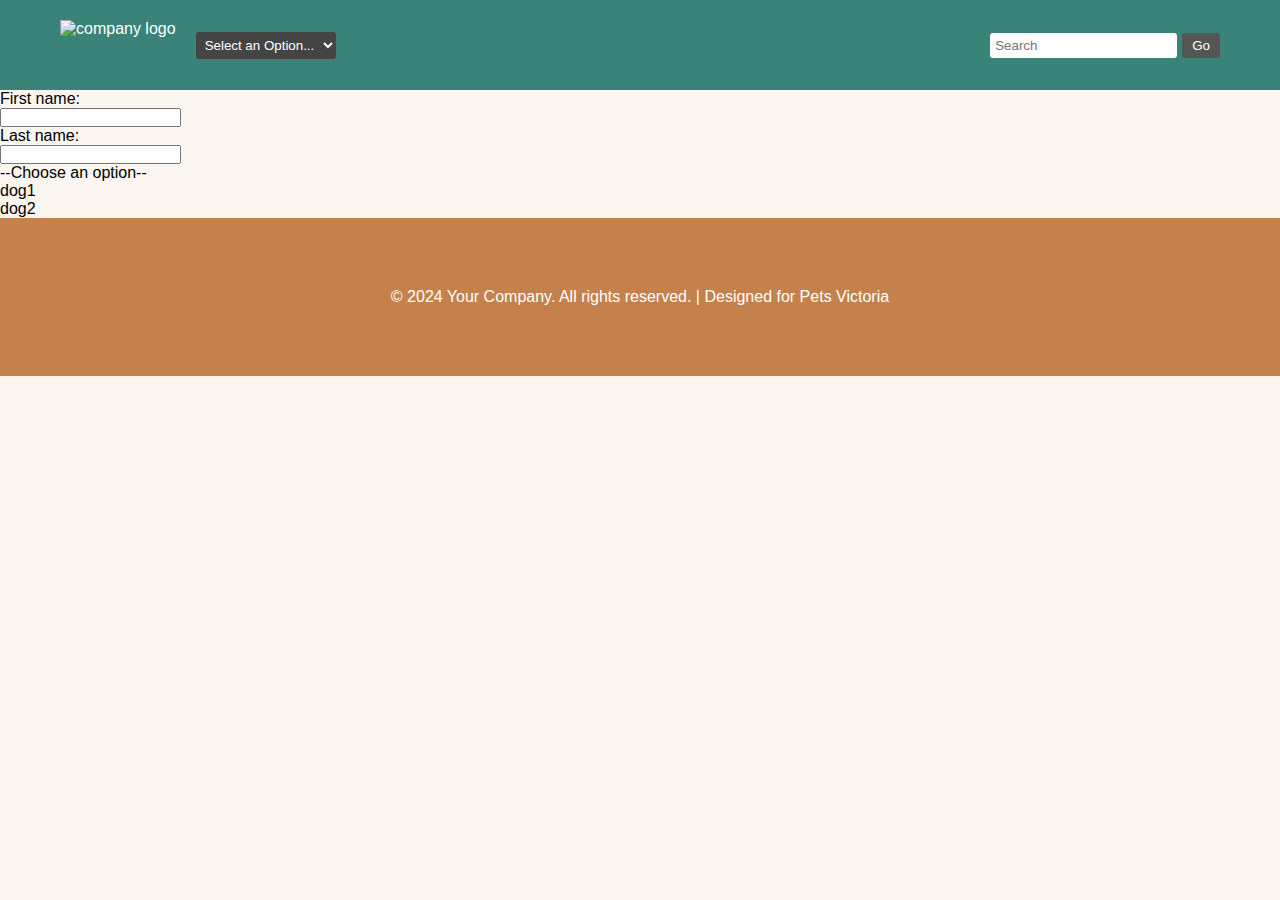
==== a1/add.html @ cef4adcd "Create add.html" ====
<!DOCTYPE html>
<html lang="en">
<head>
    <meta charset="UTF-8">
    <meta name="viewport" content="width=device-width, initial-scale=1.0">
    <link rel="stylesheet" href="style.css">
    <title>Pet Adoption</title>
</head>
<body>
    <header>
        <div class="header-container">
            <img class="about-logo-image" alt="company logo" src="logo.png">
            <div class="nav-container">
                <select id="nav-select" onchange="navigate()">
                    <option value="">Select an Option...</option>
                    <option value="#home">Home</option>
                    <option value="#about">About</option>
                    <option value="#services">Services</option>
                    <option value="#contact">Contact</option>
                </select>
            </div>
            <div class="search-container">
                <input type="text" placeholder="Search">
                <button>Go</button>
            </div>
        </div>
    </header>
<main>
    <div class="add-info">
        <form>
            <label for="fname">First name:</label><br>
            <input type="text" id="fname" name="fname"><br>
            <label for="lname">Last name:</label><br>
            <input type="text" id="lname" name="lname">
          </form>
    </div>
    <div class="dropdown">
        <div class="select">
            <span class="selected">--Choose an option--</span>
            <div class="cart"></div>
        </div>
        <ul class="menu">
            <li>dog1</li>
            <li>dog2</li>
        </ul>
    </div>
</main>

<footer class="footer-whole">
    <div class="footer-container">
        <p>&copy; 2024 Your Company. All rights reserved. | Designed for Pets Victoria</p>
    </div>
</footer>

<script>
    function navigate() {
        var select = document.getElementById("nav-select");
        var value = select.options[select.selectedIndex].value;
        if (value) {
            window.location.href = value;
        }
    }
</script>
</body>
---- a1/style.css ----
/* Reset CSS */
* {
    margin: 0;
    padding: 0;
    box-sizing: border-box;
}

body {
    font-family: Arial, sans-serif;
    background-color: #FAF5EF; /* 背景色与参考图一致 */
}

/* Header 样式 */
header {
    background-color: #3A8378;
    color: white;
    padding: 20px 0;
}

.header-container {
    display: flex;
    align-items: center;
    justify-content: space-between;
    max-width: 1200px;
    margin: 0 auto;
    padding: 0 20px;
}

.about-logo-image {
    height: 50px;
    width: auto;
}

.nav-container {
    margin-right: auto;
    margin-left: 20px;
}

#nav-select {
    padding: 5px;
    border: none;
    border-radius: 3px;
    background-color: #444;
    color: white;
    cursor: pointer;
}

#nav-select option {
    background-color: #333;
    color: white;
}

.search-container {
    display: flex;
    align-items: center;
}

.search-container input[type="text"] {
    padding: 5px;
    border: none;
    border-radius: 3px;
}

.search-container button {
    padding: 5px 10px;
    margin-left: 5px;
    border: none;
    border-radius: 3px;
    background-color: #555;
    color: white;
    cursor: pointer;
}

.search-container button:hover {
    background-color: #777;
}

/* Main 样式 */
.company {
    display: flex;
    justify-content: space-between;
    align-items: center;
    padding: 50px 0;
    background-color: #FAF5EF;
    max-width: 1200px;
    margin: 0 auto;
}

.text-container {
    max-width: 50%;
    margin-left: 100px;
}

h1 {
    font-size: 4em;
    color: #A96534;
    font-family: 'Comic Sans MS', cursive, sans-serif;
}

h2 {
    font-size: 4em;
    color: #436675;
    margin-top: 10px;
}

.company-image-container {
    max-width: 50%;
    display: flex;
    justify-content: flex-end;
}

.company-image {
    height: 300px;
    width: 300px;
    border-radius: 50%;
    transition: transform 0.5s;
}

.company-image:hover {
    transform: translateY(-5px);
}

/* Footer 样式 */
footer {
    background-color: #C4814B;
    color: white;
    padding: 20px 0;
    text-align: center;
}

.footer-container {
    max-width: 1200px;
    margin: 50px;
    padding: 0 20px;
}
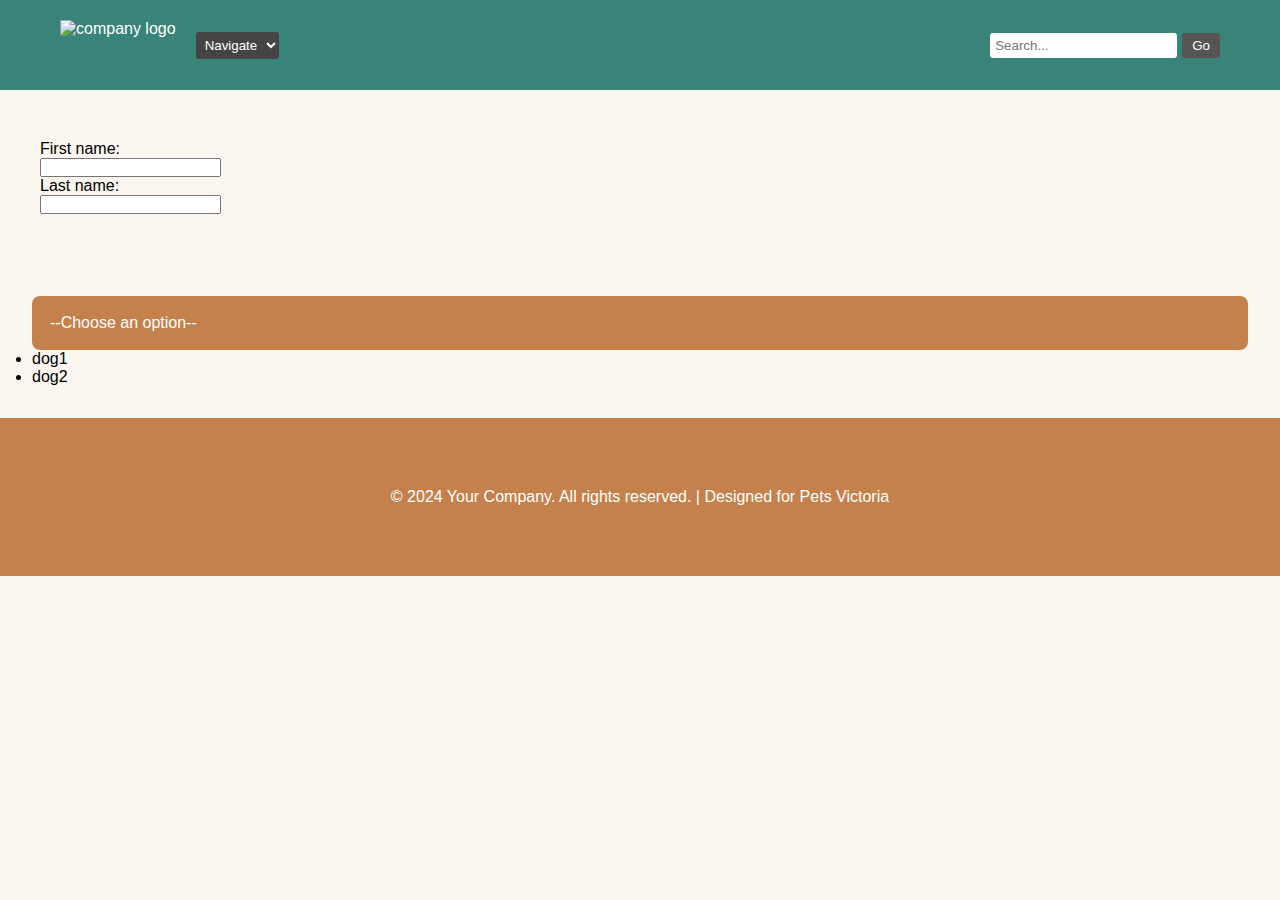
==== commit 3db56697: "Update add.html" ====
--- a/a1/add.html
+++ b/a1/add.html
@@ -11,16 +11,17 @@
         <div class="header-container">
             <img class="about-logo-image" alt="company logo" src="logo.png">
             <div class="nav-container">
-                <select id="nav-select" onchange="navigate()">
-                    <option value="">Select an Option...</option>
-                    <option value="#home">Home</option>
-                    <option value="#about">About</option>
-                    <option value="#services">Services</option>
-                    <option value="#contact">Contact</option>
+                <select id="nav-select">
+                    <option value="">Navigate</option>
+                    <option value="index.html">Home</option>
+                    <option value="about.html">About</option>
+                    <option value="services.html">Services</option>
+                    <option value="contact.html">Contact</option>
+                    <option value="add.html">Add</option>
                 </select>
             </div>
             <div class="search-container">
-                <input type="text" placeholder="Search">
+                <input type="text" placeholder="Search...">
                 <button>Go</button>
             </div>
         </div>
--- a/a1/style.css
+++ b/a1/style.css
@@ -133,3 +133,33 @@
     margin: 50px;
     padding: 0 20px;
 }
+.add-info {
+    display: flex;
+    justify-content: space-between;
+    align-items: center;
+    padding: 50px 0;
+    background-color: #FAF5EF;
+    max-width: 1200px;
+    margin: 0 auto;
+}
+
+.dropdown{
+    min-width: 15em;
+    position: relative;
+    margin: 2em;
+}
+.dropdown * {
+    box-sizing: border-box;
+}
+.select{
+    background: #C4814B;
+color: #fff;
+display:flex ;
+justify-content: space-between;
+align-items: center;
+border: 2px #C4814B solid;
+border-radius: 0.5em;
+padding: 1em;
+cursor: pointer;
+transition: bacground 0.3s;
+}
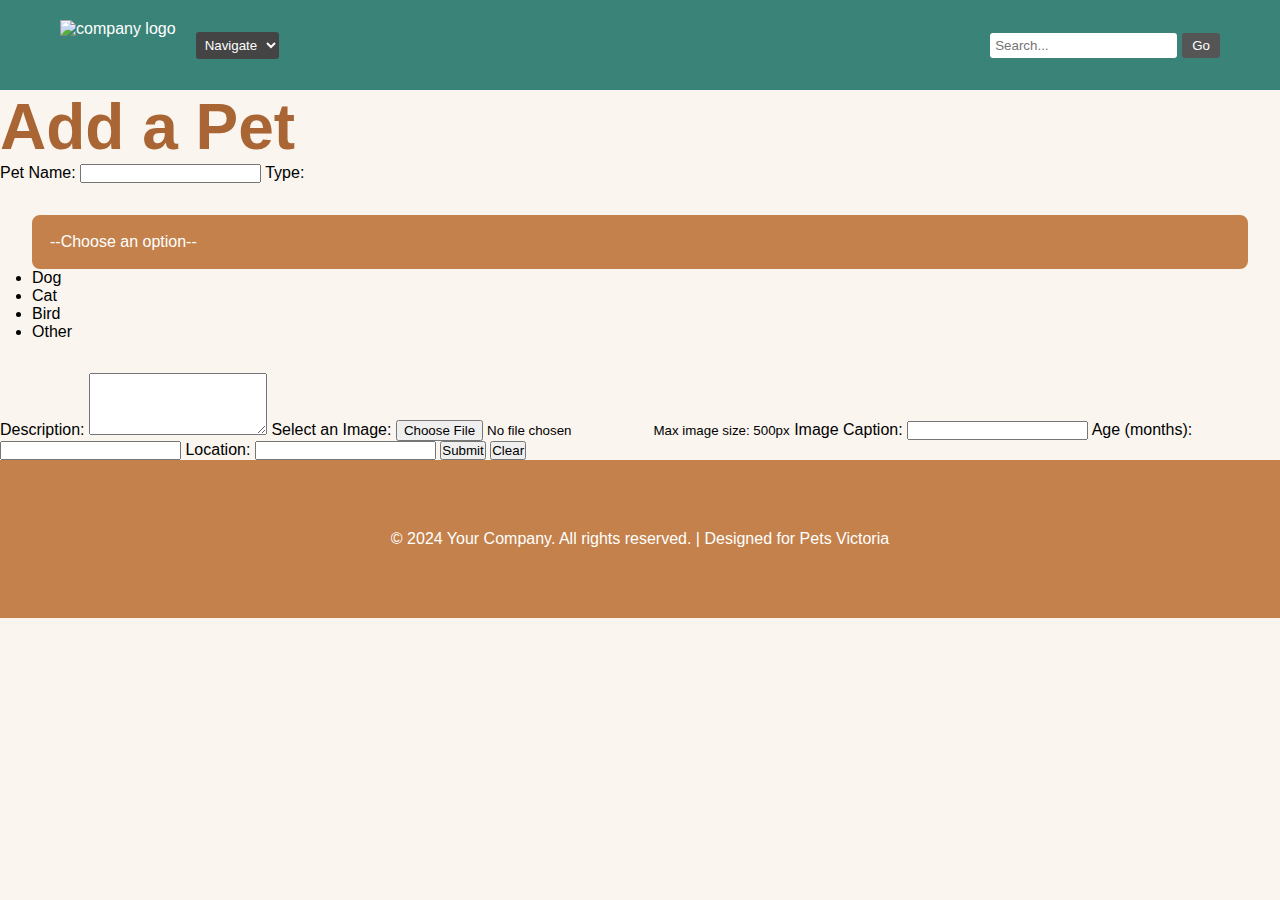
==== commit 0c807a64: "Update add.html" ====
--- a/a1/add.html
+++ b/a1/add.html
@@ -27,25 +27,48 @@
         </div>
     </header>
 <main>
-    <div class="add-info">
-        <form>
-            <label for="fname">First name:</label><br>
-            <input type="text" id="fname" name="fname"><br>
-            <label for="lname">Last name:</label><br>
-            <input type="text" id="lname" name="lname">
-          </form>
-    </div>
-    <div class="dropdown">
-        <div class="select">
-            <span class="selected">--Choose an option--</span>
-            <div class="cart"></div>
+        <div class="add-pet-container">
+            <h1>Add a Pet</h1>
+            <form id="add-pet-form" enctype="multipart/form-data">
+                <label for="pet-name">Pet Name:</label>
+                <input type="text" id="pet-name" name="pet-name" required>
+
+                <label for="pet-type">Type:</label>
+                <div class="dropdown">
+                    <div class="select">
+                        <span class="selected">--Choose an option--</span>
+                        <div class="caret"></div>
+                    </div>
+                    <ul class="menu">
+                        <li data-value="dog">Dog</li>
+                        <li data-value="cat">Cat</li>
+                        <li data-value="bird">Bird</li>
+                        <li data-value="other">Other</li>
+                    </ul>
+                    <input type="hidden" id="pet-type" name="pet-type" required>
+                </div>
+
+                <label for="description">Description:</label>
+                <textarea id="description" name="description" rows="4" required></textarea>
+
+                <label for="pet-image">Select an Image:</label>
+                <input type="file" id="pet-image" name="pet-image" accept="image/*" required>
+                <small>Max image size: 500px</small>
+
+                <label for="image-caption">Image Caption:</label>
+                <input type="text" id="image-caption" name="image-caption" required>
+
+                <label for="age">Age (months):</label>
+                <input type="number" id="age" name="age" required>
+
+                <label for="location">Location:</label>
+                <input type="text" id="location" name="location" required>
+
+                <button type="submit">Submit</button>
+                <button type="reset">Clear</button>
+            </form>
         </div>
-        <ul class="menu">
-            <li>dog1</li>
-            <li>dog2</li>
-        </ul>
-    </div>
-</main>
+    </main>
 
 <footer class="footer-whole">
     <div class="footer-container">
@@ -61,5 +84,5 @@
             window.location.href = value;
         }
     }
-</script>
+ <script src="main.js"></script>
 </body>
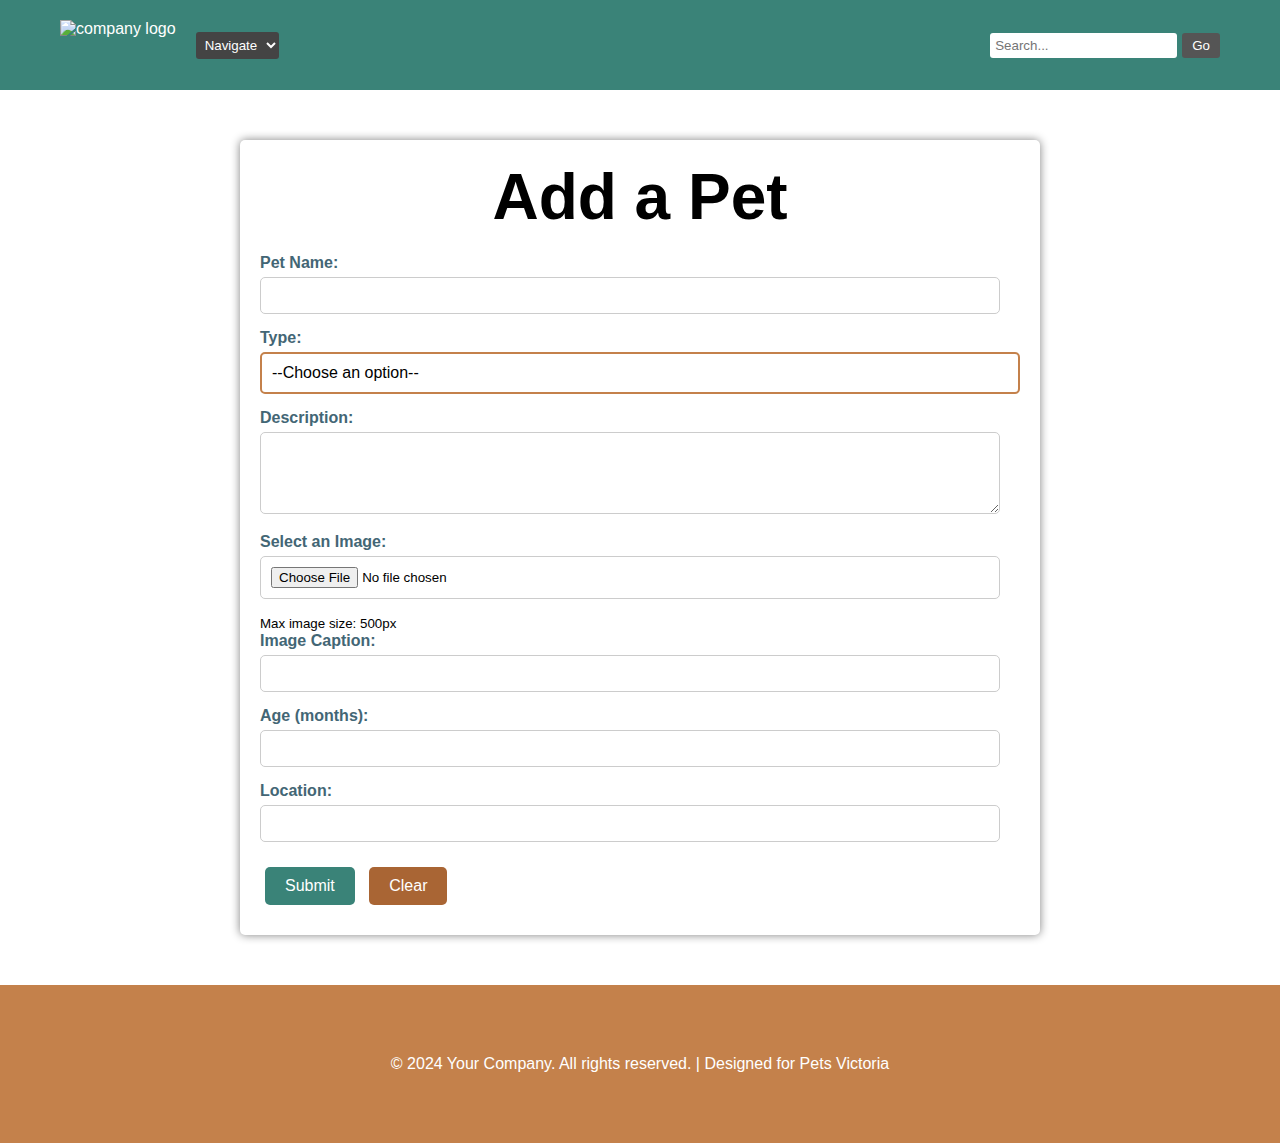
==== commit 2269936f: "Update add.html" ====
--- a/a1/add.html
+++ b/a1/add.html
@@ -4,7 +4,7 @@
     <meta charset="UTF-8">
     <meta name="viewport" content="width=device-width, initial-scale=1.0">
     <link rel="stylesheet" href="style.css">
-    <title>Pet Adoption</title>
+    <title>Add a Pet</title>
 </head>
 <body>
     <header>
@@ -26,7 +26,8 @@
             </div>
         </div>
     </header>
-<main>
+
+    <main>
         <div class="add-pet-container">
             <h1>Add a Pet</h1>
             <form id="add-pet-form" enctype="multipart/form-data">
@@ -70,19 +71,12 @@
         </div>
     </main>
 
-<footer class="footer-whole">
-    <div class="footer-container">
-        <p>&copy; 2024 Your Company. All rights reserved. | Designed for Pets Victoria</p>
-    </div>
-</footer>
+    <footer class="footer-whole">
+        <div class="footer-container">
+            <p>&copy; 2024 Your Company. All rights reserved. | Designed for Pets Victoria</p>
+        </div>
+    </footer>
 
-<script>
-    function navigate() {
-        var select = document.getElementById("nav-select");
-        var value = select.options[select.selectedIndex].value;
-        if (value) {
-            window.location.href = value;
-        }
-    }
- <script src="main.js"></script>
+    <script src="main.js"></script>
 </body>
+</html>
--- a/a1/style.css
+++ b/a1/style.css
@@ -1,4 +1,4 @@
-/* Reset CSS */
+/* 全局样式 */
 * {
     margin: 0;
     padding: 0;
@@ -7,7 +7,11 @@
 
 body {
     font-family: Arial, sans-serif;
-    background-color: #FAF5EF; /* 背景色与参考图一致 */
+    background-color: white; /* 背景色 */
+}
+.index{
+    font-family: Arial, sans-serif;
+    background-color: #fcf9ec   ;
 }
 
 /* Header 样式 */
@@ -76,12 +80,12 @@
 }
 
 /* Main 样式 */
-.company {
+.company, .add-info {
     display: flex;
     justify-content: space-between;
     align-items: center;
     padding: 50px 0;
-    background-color: #FAF5EF;
+    background-color: #fcf9ec ;
     max-width: 1200px;
     margin: 0 auto;
 }
@@ -120,6 +124,109 @@
     transform: translateY(-5px);
 }
 
+.add-pet-container {
+    background-color: white;
+    max-width: 800px;
+    margin: 50px auto;
+    padding: 20px;
+    border-radius: 5px;
+    box-shadow: 0px 0px 10px grey;
+}
+
+.add-pet-container h1 {
+    text-align: center;
+    color: black;
+    margin-bottom: 20px;
+}
+
+.add-pet-container label {
+    display: block;
+    margin-bottom: 5px;
+    font-weight: bold;
+    color: #436675;
+}
+
+.add-pet-container input[type="text"],
+.add-pet-container input[type="number"],
+.add-pet-container textarea,
+.add-pet-container input[type="file"] {
+    width: calc(100% - 20px);
+    padding: 10px;
+    margin-bottom: 15px;
+    border: 1px solid #ccc;
+    border-radius: 5px;
+}
+
+.add-pet-container button {
+    padding: 10px 20px;
+    margin: 10px 5px;
+    border: none;
+    border-radius: 5px;
+    background-color: #3A8378;
+    color: white;
+    cursor: pointer;
+    font-size: 16px;
+}
+
+.add-pet-container button[type="reset"] {
+    background-color: #A96534;
+}
+
+.add-pet-container button:hover {
+    background-color: #2A6458;
+}
+
+/* Dropdown 样式 */
+.dropdown {
+    position: relative;
+    margin-bottom: 15px;
+}
+
+.dropdown .select {
+    background-color: transparent;
+    color: black;
+    padding: 10px;
+    border-radius: 5px;
+    cursor: pointer;
+    display: flex;
+    justify-content: space-between;
+    align-items: center;
+    border: 2px solid #C4814B;
+    transition: background 0.3s;
+}
+
+.dropdown .caret {
+    width: 0;
+    height: 0;
+    border-left: 5px solid transparent;
+    border-right: 5px solid transparent;
+    border-top: 6px solid #fff;
+    transition: 0.3s;
+}
+
+.dropdown .menu {
+    display: none;
+    position: absolute;
+    top: 100%;
+    left: 0;
+    width: 100%;
+    background-color: #fff;
+    border: 1px solid #C4814B;
+    border-radius: 5px;
+    z-index: 1000;
+}
+
+.dropdown .menu li {
+    padding: 10px;
+    cursor: pointer;
+    list-style: none;
+    transition: background 0.3s;
+}
+
+.dropdown .menu li:hover {
+    background-color: #F1C197;
+}
+
 /* Footer 样式 */
 footer {
     background-color: #C4814B;
@@ -130,36 +237,6 @@
 
 .footer-container {
     max-width: 1200px;
-    margin: 50px;
+    margin: 50px auto;
     padding: 0 20px;
 }
-.add-info {
-    display: flex;
-    justify-content: space-between;
-    align-items: center;
-    padding: 50px 0;
-    background-color: #FAF5EF;
-    max-width: 1200px;
-    margin: 0 auto;
-}
-
-.dropdown{
-    min-width: 15em;
-    position: relative;
-    margin: 2em;
-}
-.dropdown * {
-    box-sizing: border-box;
-}
-.select{
-    background: #C4814B;
-color: #fff;
-display:flex ;
-justify-content: space-between;
-align-items: center;
-border: 2px #C4814B solid;
-border-radius: 0.5em;
-padding: 1em;
-cursor: pointer;
-transition: bacground 0.3s;
-}
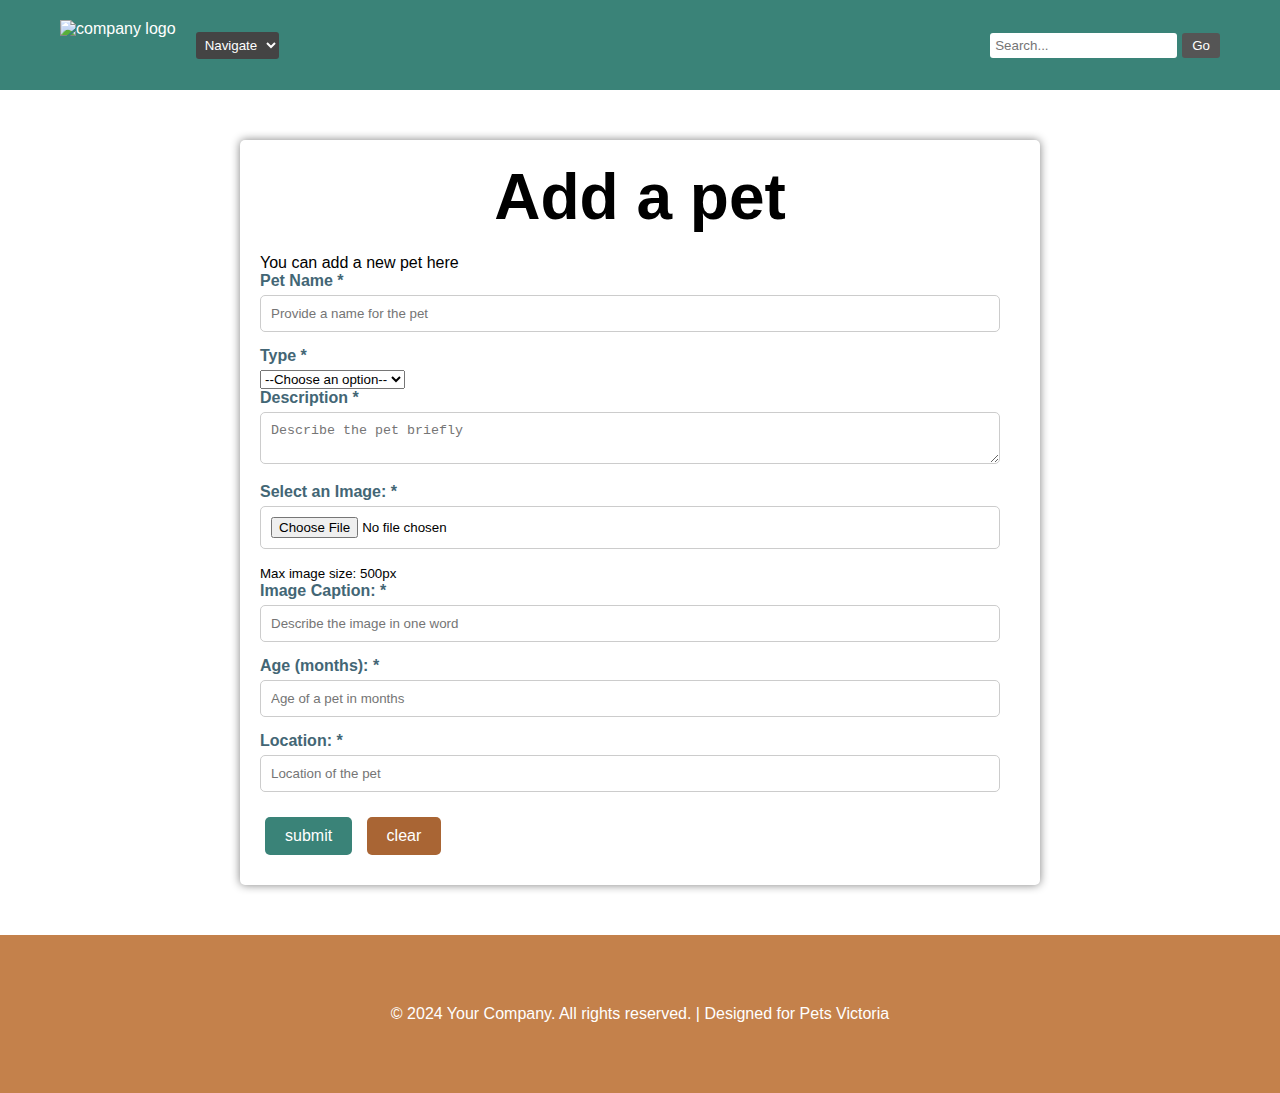
==== commit 671f5060: "Update add.html" ====
--- a/a1/add.html
+++ b/a1/add.html
@@ -16,7 +16,7 @@
                     <option value="index.html">Home</option>
                     <option value="about.html">About</option>
                     <option value="services.html">Services</option>
-                    <option value="contact.html">Contact</option>
+                    <option value="pets.html">pets</option>
                     <option value="add.html">Add</option>
                 </select>
             </div>
@@ -29,44 +29,40 @@
 
     <main>
         <div class="add-pet-container">
-            <h1>Add a Pet</h1>
-            <form id="add-pet-form" enctype="multipart/form-data">
-                <label for="pet-name">Pet Name:</label>
-                <input type="text" id="pet-name" name="pet-name" required>
-
-                <label for="pet-type">Type:</label>
-                <div class="dropdown">
-                    <div class="select">
-                        <span class="selected">--Choose an option--</span>
-                        <div class="caret"></div>
-                    </div>
-                    <ul class="menu">
-                        <li data-value="dog">Dog</li>
-                        <li data-value="cat">Cat</li>
-                        <li data-value="bird">Bird</li>
-                        <li data-value="other">Other</li>
-                    </ul>
-                    <input type="hidden" id="pet-type" name="pet-type" required>
+            <h1>Add a pet</h1>
+            <p>You can add a new pet here</p>
+            <form>
+                <label for="pet-name">Pet Name *</label>
+                <input type="text" id="pet-name" name="pet-name" placeholder="Provide a name for the pet" required>
+        
+                <label for="pet-type">Type *</label>
+                <select id="pet-type" name="pet-type" required>
+                    <option value="" disabled selected>--Choose an option--</option>
+                    <option value="cat">Cat</option>
+                    <option value="dog">Dog</option>
+                    <!-- Add more options as needed -->
+                </select>
+        
+                <label for="description">Description *</label>
+                <textarea id="description" name="description" placeholder="Describe the pet briefly" required></textarea>
+        
+                <label for="image">Select an Image: *</label>
+                <input type="file" id="image" name="image" accept="image/*" required>
+                <small>Max image size: 500px</small>
+        
+                <label for="image-caption">Image Caption: *</label>
+                <input type="text" id="image-caption" name="image-caption" placeholder="Describe the image in one word" required>
+        
+                <label for="age">Age (months): *</label>
+                <input type="number" id="age" name="age" placeholder="Age of a pet in months" required>
+        
+                <label for="location">Location: *</label>
+                <input type="text" id="location" name="location" placeholder="Location of the pet" required>
+        
+                <div class="form-buttons">
+                    <button type="submit">submit</button>
+                    <button type="reset">clear</button>
                 </div>
-
-                <label for="description">Description:</label>
-                <textarea id="description" name="description" rows="4" required></textarea>
-
-                <label for="pet-image">Select an Image:</label>
-                <input type="file" id="pet-image" name="pet-image" accept="image/*" required>
-                <small>Max image size: 500px</small>
-
-                <label for="image-caption">Image Caption:</label>
-                <input type="text" id="image-caption" name="image-caption" required>
-
-                <label for="age">Age (months):</label>
-                <input type="number" id="age" name="age" required>
-
-                <label for="location">Location:</label>
-                <input type="text" id="location" name="location" required>
-
-                <button type="submit">Submit</button>
-                <button type="reset">Clear</button>
             </form>
         </div>
     </main>
@@ -80,3 +76,4 @@
     <script src="main.js"></script>
 </body>
 </html>
+
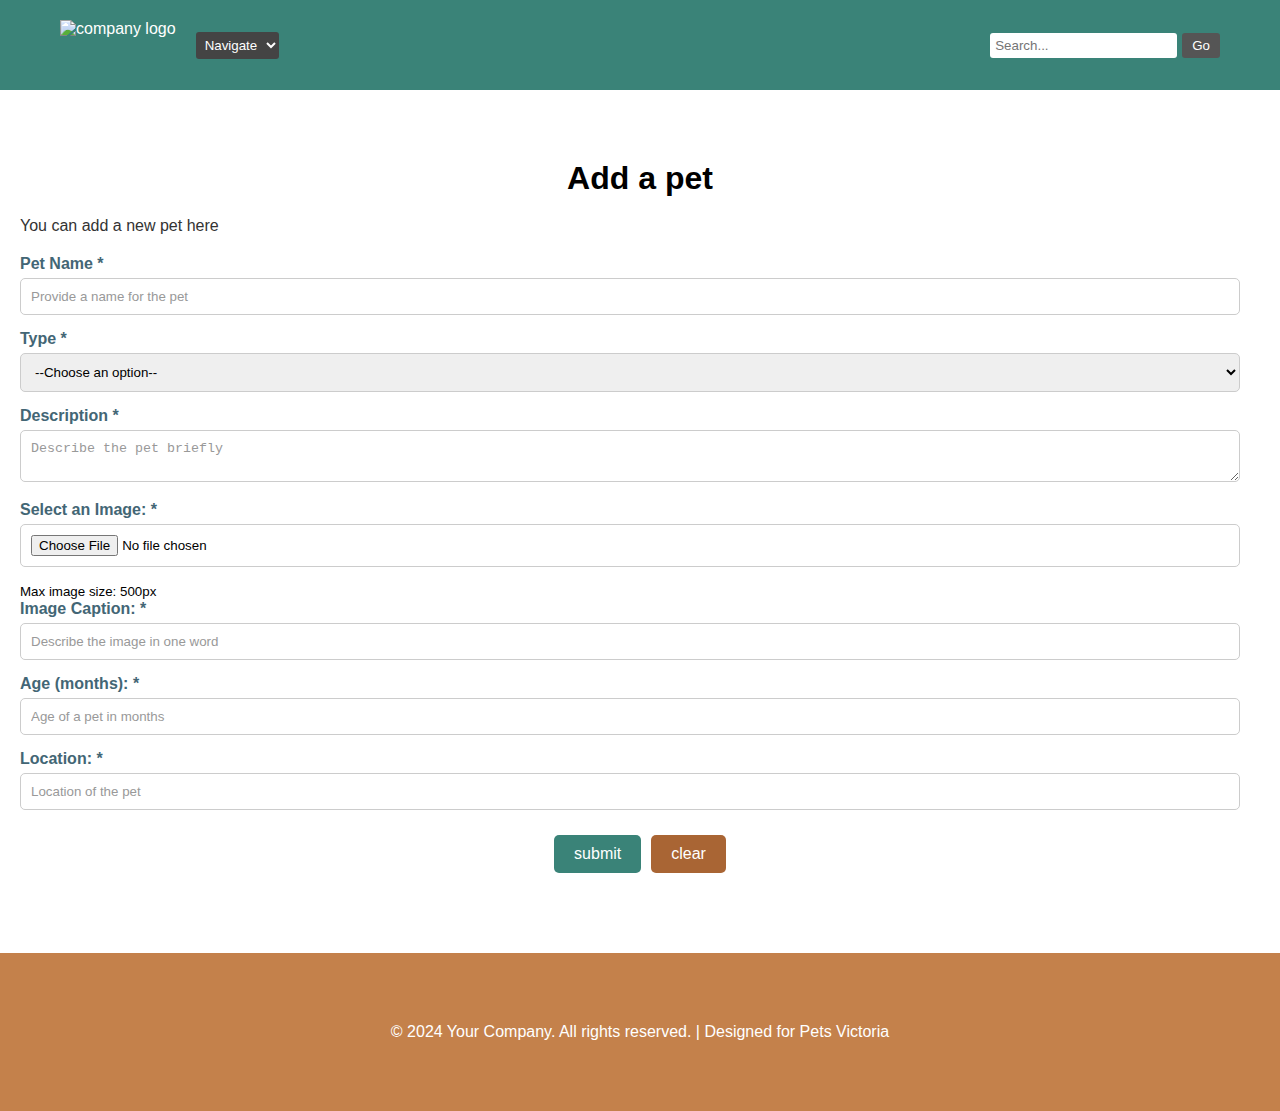
==== commit 208bb1c6: "Update add.html" ====
--- a/a1/add.html
+++ b/a1/add.html
@@ -66,6 +66,41 @@
             </form>
         </div>
     </main>
+    <script >
+        document.querySelector("form").addEventListener("submit", function(event) {
+    event.preventDefault(); // 阻止表单提交的默认行为
+
+    // 获取表单中的数据
+    let petName = document.querySelector('input[name="pet-name"]').value;
+    let petType = document.querySelector('select[name="pet-type"]').value;
+    let description = document.querySelector('textarea[name="description"]').value;
+    let imageCaption = document.querySelector('input[name="image-caption"]').value;
+    let ageMonths = document.querySelector('input[name="age"]').value;
+    let location = document.querySelector('input[name="location"]').value;
+
+    // 创建一个宠物对象
+    let pet = {
+        name: petName,
+        type: petType,
+        ageMonths: ageMonths,
+        location: location
+    };
+
+    // 获取已存储的宠物列表
+    let pets = JSON.parse(localStorage.getItem("pets")) || [];
+
+    // 将新宠物添加到列表中 
+    pets.push(pet);
+
+    // 将更新后的宠物列表存储在 localStorage
+    localStorage.setItem("pets", JSON.stringify(pets));
+
+    // 清空表单
+    document.querySelector("form").reset();
+
+    alert("Pet added successfully!");
+});
+        </script>
 
     <footer class="footer-whole">
         <div class="footer-container">
@@ -77,3 +112,4 @@
 </body>
 </html>
 
+
--- a/a1/style.css
+++ b/a1/style.css
@@ -124,18 +124,26 @@
     transform: translateY(-5px);
 }
 
+/* 表单容器样式 */
 .add-pet-container {
     background-color: white;
-    max-width: 800px;
-    margin: 50px auto;
+    max-width: 1900px;
+    margin: 50px 0;
     padding: 20px;
     border-radius: 5px;
-    box-shadow: 0px 0px 10px grey;
+    text-align: left;
 }
 
 .add-pet-container h1 {
     text-align: center;
     color: black;
+    margin-bottom: 20px;
+    font-size: 2em;
+}
+
+.add-pet-container p {
+    text-align: left;
+    color: #333;
     margin-bottom: 20px;
 }
 
@@ -149,12 +157,29 @@
 .add-pet-container input[type="text"],
 .add-pet-container input[type="number"],
 .add-pet-container textarea,
-.add-pet-container input[type="file"] {
+.add-pet-container input[type="file"],
+.add-pet-container select {
     width: calc(100% - 20px);
     padding: 10px;
     margin-bottom: 15px;
     border: 1px solid #ccc;
     border-radius: 5px;
+    outline: none;
+    transition: border-color 0.3s ease;
+}
+
+.add-pet-container input[type="text"]::placeholder,
+.add-pet-container input[type="number"]::placeholder,
+.add-pet-container textarea::placeholder {
+    color: #999;
+}
+
+.add-pet-container input[type="text"]:focus,
+.add-pet-container input[type="number"]:focus,
+.add-pet-container textarea:focus,
+.add-pet-container input[type="file"]:focus,
+.add-pet-container select:focus {
+    border-color: #3A8378;
 }
 
 .add-pet-container button {
@@ -175,6 +200,12 @@
 .add-pet-container button:hover {
     background-color: #2A6458;
 }
+
+.form-buttons {
+    display: flex;
+    justify-content: center;
+}
+
 
 /* Dropdown 样式 */
 .dropdown {
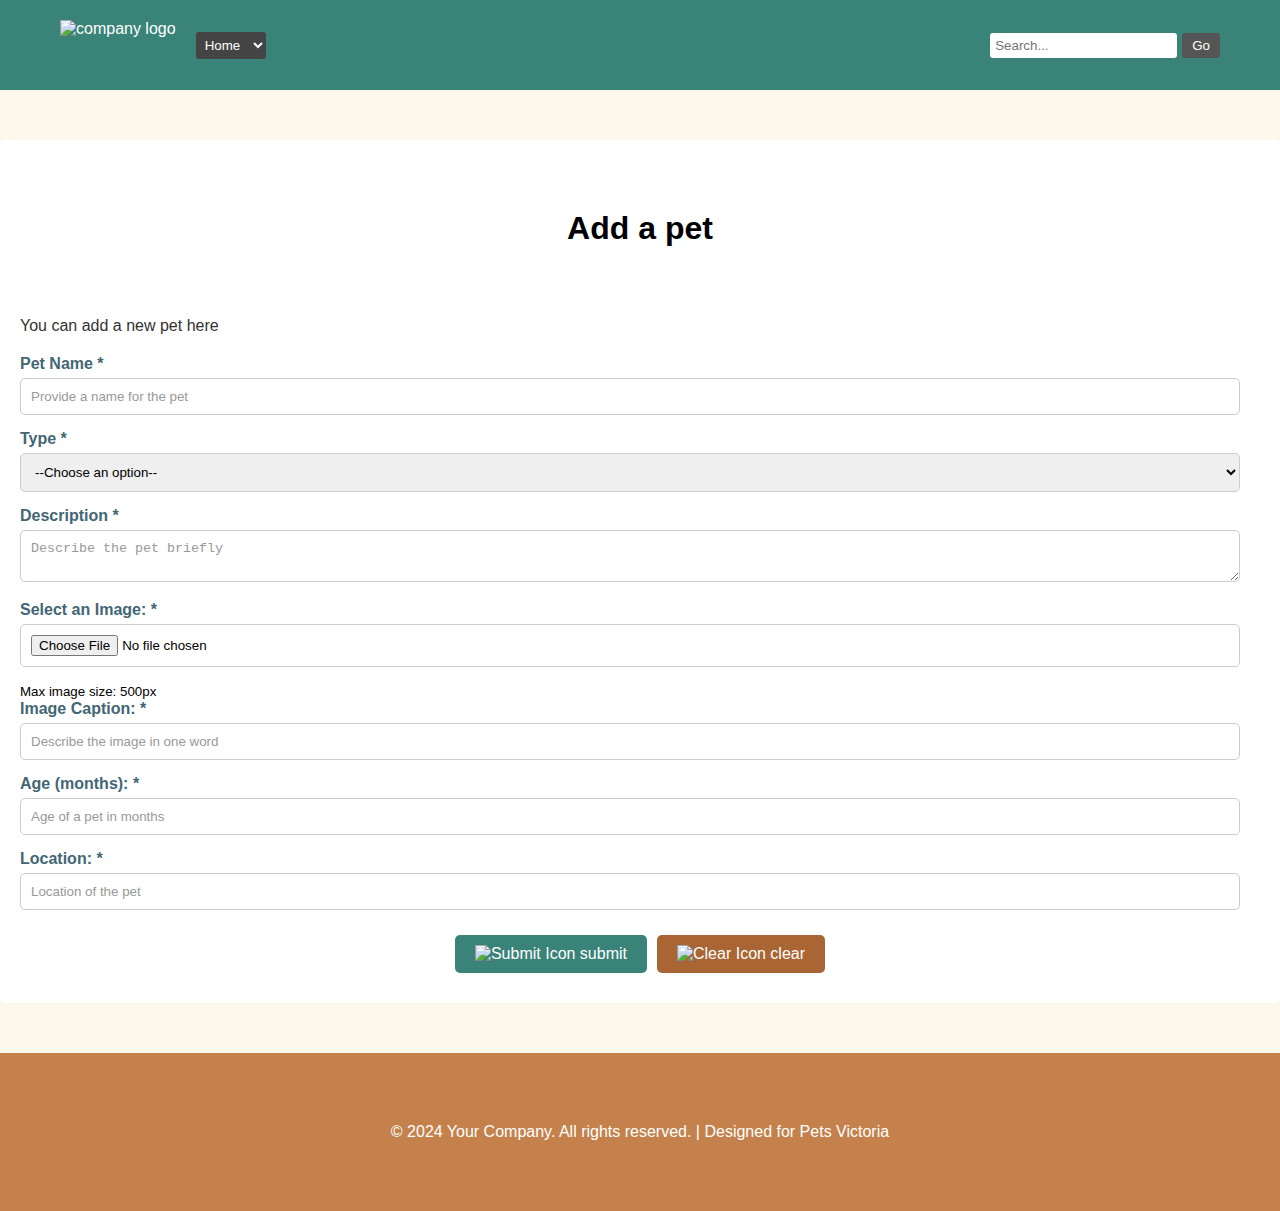
==== commit 9dd792e6: "Update add.html" ====
--- a/a1/add.html
+++ b/a1/add.html
@@ -6,16 +6,14 @@
     <link rel="stylesheet" href="style.css">
     <title>Add a Pet</title>
 </head>
-<body>
+<body class="index">
     <header>
         <div class="header-container">
             <img class="about-logo-image" alt="company logo" src="logo.png">
             <div class="nav-container">
                 <select id="nav-select">
-                    <option value="">Navigate</option>
                     <option value="index.html">Home</option>
-                    <option value="about.html">About</option>
-                    <option value="services.html">Services</option>
+                    <option value="gallery.html">gallery</option>
                     <option value="pets.html">pets</option>
                     <option value="add.html">Add</option>
                 </select>
@@ -40,7 +38,7 @@
                     <option value="" disabled selected>--Choose an option--</option>
                     <option value="cat">Cat</option>
                     <option value="dog">Dog</option>
-                    <!-- Add more options as needed -->
+                    
                 </select>
         
                 <label for="description">Description *</label>
@@ -58,19 +56,22 @@
         
                 <label for="location">Location: *</label>
                 <input type="text" id="location" name="location" placeholder="Location of the pet" required>
-        
                 <div class="form-buttons">
-                    <button type="submit">submit</button>
-                    <button type="reset">clear</button>
+                    <button type="submit" class="styled-button">
+                        <img src="add_task_24dp_5F6368_FILL0_wght400_GRAD0_opsz24.png" alt="Submit Icon"> submit
+                    </button>
+                    <button type="reset" class="styled-button outlined-button">
+                        <img src="close_small_24dp_5F6368_FILL0_wght400_GRAD0_opsz24.png" alt="Clear Icon"> clear
+                    </button>
                 </div>
+                
             </form>
         </div>
     </main>
     <script >
         document.querySelector("form").addEventListener("submit", function(event) {
-    event.preventDefault(); // 阻止表单提交的默认行为
+    event.preventDefault(); 
 
-    // 获取表单中的数据
     let petName = document.querySelector('input[name="pet-name"]').value;
     let petType = document.querySelector('select[name="pet-type"]').value;
     let description = document.querySelector('textarea[name="description"]').value;
@@ -78,7 +79,6 @@
     let ageMonths = document.querySelector('input[name="age"]').value;
     let location = document.querySelector('input[name="location"]').value;
 
-    // 创建一个宠物对象
     let pet = {
         name: petName,
         type: petType,
@@ -86,16 +86,14 @@
         location: location
     };
 
-    // 获取已存储的宠物列表
+
     let pets = JSON.parse(localStorage.getItem("pets")) || [];
 
-    // 将新宠物添加到列表中 
+ 
     pets.push(pet);
 
-    // 将更新后的宠物列表存储在 localStorage
     localStorage.setItem("pets", JSON.stringify(pets));
-
-    // 清空表单
+    
     document.querySelector("form").reset();
 
     alert("Pet added successfully!");
@@ -107,9 +105,10 @@
             <p>&copy; 2024 Your Company. All rights reserved. | Designed for Pets Victoria</p>
         </div>
     </footer>
-
     <script src="main.js"></script>
 </body>
 </html>
 
 
+
+
--- a/a1/style.css
+++ b/a1/style.css
@@ -11,7 +11,7 @@
 }
 .index{
     font-family: Arial, sans-serif;
-    background-color: #fcf9ec   ;
+    background-color: #fcf9ec ;
 }
 
 /* Header 样式 */
@@ -25,7 +25,7 @@
     display: flex;
     align-items: center;
     justify-content: space-between;
-    max-width: 1200px;
+    max-width: 1200px ;
     margin: 0 auto;
     padding: 0 20px;
 }
@@ -86,23 +86,25 @@
     align-items: center;
     padding: 50px 0;
     background-color: #fcf9ec ;
-    max-width: 1200px;
-    margin: 0 auto;
+    max-width: 1600px auto;
 }
 
 .text-container {
     max-width: 50%;
-    margin-left: 100px;
+    height: 700px;
+    margin-left: 2px;
 }
 
 h1 {
-    font-size: 4em;
+    font-size: 5em;
+    padding: 50px;
     color: #A96534;
     font-family: 'Comic Sans MS', cursive, sans-serif;
 }
 
 h2 {
-    font-size: 4em;
+    font-size: 5em;
+    padding: 50px;
     color: #436675;
     margin-top: 10px;
 }
@@ -114,8 +116,8 @@
 }
 
 .company-image {
-    height: 300px;
-    width: 300px;
+    height: 650px;
+    width: 650px;
     border-radius: 50%;
     transition: transform 0.5s;
 }
@@ -257,6 +259,75 @@
 .dropdown .menu li:hover {
     background-color: #F1C197;
 }
+/**//**//**//**//**//**//**//**//**//**//**//**//**//**//**//**//**//**//**//**//**//**//**//**/
+.pet-info-container {
+    text-align: center;
+    max-width: 1000px;
+    margin: 50px auto;
+}
+
+.pet-info-container h1 {
+    font-size: 2.5em;
+    color: #436675;
+    margin-bottom: 20px;
+}
+
+.pet-info-container p {
+    font-size: 1.1em;
+    color: #333;
+    line-height: 1.6;
+}
+
+.pet-display-container {
+    display: flex;
+    justify-content: space-between;
+    align-items: flex-start;
+    max-width: 1200px;
+    margin: 30px auto;
+}
+
+.pet-image-container {
+    flex: 1;
+    margin-right: 20px;
+}
+
+.pet-image {
+    max-width: 100%;
+    border-radius: 10px;
+    box-shadow: 0px 0px 10px rgba(0, 0, 0, 0.1);
+}
+
+.pet-table-container {
+    flex: 1;
+    margin-left: 20px;
+}
+
+.pet-table-container table {
+    width: 100%;
+    border-collapse: collapse;
+    box-shadow: 0px 0px 10px rgba(0, 0, 0, 0.1);
+}
+
+.pet-table-container th,
+.pet-table-container td {
+    padding: 12px;
+    border: 1px solid #ddd;
+    text-align: left;
+}
+
+.pet-table-container th {
+    background-color: #3A8378;
+    color: white;
+}
+
+.pet-table-container td {
+    background-color: #FAF5EF;
+    color: #333;
+}
+
+.pet-table-container tr:hover td {
+    background-color: #F1C197;
+}
 
 /* Footer 样式 */
 footer {
@@ -271,3 +342,4 @@
     margin: 50px auto;
     padding: 0 20px;
 }
+
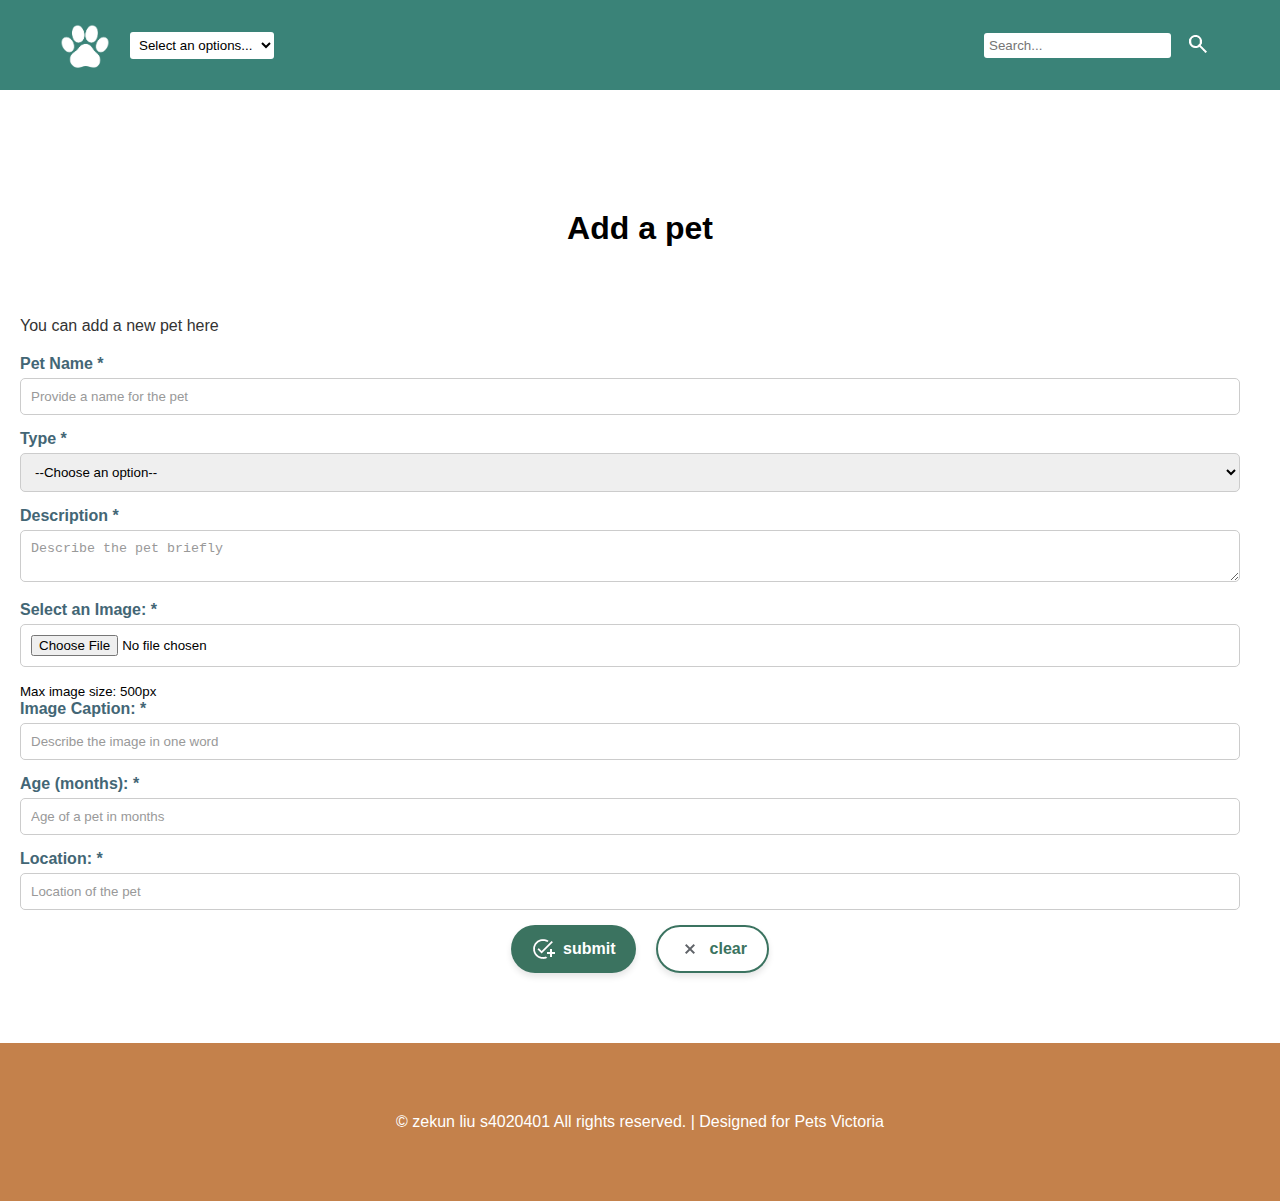
==== commit 4f93ae81: "Update add.html" ====
--- a/a1/add.html
+++ b/a1/add.html
@@ -3,15 +3,16 @@
 <head>
     <meta charset="UTF-8">
     <meta name="viewport" content="width=device-width, initial-scale=1.0">
-    <link rel="stylesheet" href="style.css">
+    <link rel="stylesheet" href="css folder/style.css">
     <title>Add a Pet</title>
 </head>
 <body class="index">
     <header>
         <div class="header-container">
-            <img class="about-logo-image" alt="company logo" src="logo.png">
+            <img class="about-logo-image" alt="company logo" src="images folder/logo.png">
             <div class="nav-container">
                 <select id="nav-select">
+                    <option value="">Select an options...</option>
                     <option value="index.html">Home</option>
                     <option value="gallery.html">gallery</option>
                     <option value="pets.html">pets</option>
@@ -20,11 +21,12 @@
             </div>
             <div class="search-container">
                 <input type="text" placeholder="Search...">
-                <button>Go</button>
+                <button>
+                    <img src="images folder/search_24dp_5F6368_FILL0_wght400_GRAD0_opsz24.png" alt="Search">
+                </button>
             </div>
         </div>
     </header>
-
     <main>
         <div class="add-pet-container">
             <h1>Add a pet</h1>
@@ -53,15 +55,14 @@
         
                 <label for="age">Age (months): *</label>
                 <input type="number" id="age" name="age" placeholder="Age of a pet in months" required>
-        
                 <label for="location">Location: *</label>
                 <input type="text" id="location" name="location" placeholder="Location of the pet" required>
                 <div class="form-buttons">
                     <button type="submit" class="styled-button">
-                        <img src="add_task_24dp_5F6368_FILL0_wght400_GRAD0_opsz24.png" alt="Submit Icon"> submit
+                        <img src="images folder/add_task_24dp_5F6368_FILL0_wght400_GRAD0_opsz24.png" alt="Submit Icon"> submit
                     </button>
                     <button type="reset" class="styled-button outlined-button">
-                        <img src="close_small_24dp_5F6368_FILL0_wght400_GRAD0_opsz24.png" alt="Clear Icon"> clear
+                        <img src="images folder/close_small_24dp_5F6368_FILL0_wght400_GRAD0_opsz24.png" alt="Clear Icon"> clear
                     </button>
                 </div>
                 
@@ -100,15 +101,19 @@
 });
         </script>
 
-    <footer class="footer-whole">
-        <div class="footer-container">
-            <p>&copy; 2024 Your Company. All rights reserved. | Designed for Pets Victoria</p>
-        </div>
-    </footer>
-    <script src="main.js"></script>
+    
+<footer class="footer-whole">
+    <div class="footer-container">
+        <p>&copy; zekun liu s4020401 All rights reserved. | Designed for Pets Victoria</p>
+    </div>
+</footer>
+   
+<script src="js folder/main.js"></script>
 </body>
 </html>
 
 
 
 
+
+
--- a/a1/css folder/style.css
+++ b/a1/css folder/style.css
@@ -0,0 +1,443 @@
+/* 全局样式 */
+* {
+    margin: 0;
+    padding: 0;
+    box-sizing: border-box;
+}
+
+body {
+    font-family: Arial, sans-serif;
+    background-color: white; /* 背景色 */
+}
+.index{
+    font-family: Arial, sans-serif;
+    background-color: white ;
+}
+
+/* Header 样式 */
+header {
+    background-color: #3A8378;
+    color: white;
+    padding: 20px 0;
+}
+
+.header-container {
+    display: flex;
+    align-items: center;
+    justify-content: space-between;
+    max-width: 1200px ;
+    margin: 0 auto;
+    padding: 0 20px;
+}
+
+.search-container img {
+    width: 24px; /* Set the width of the image */
+    height: 24px; /* Set the height of the image */
+}
+
+.about-logo-image {
+    height: 50px;
+    width: auto;
+}
+
+.nav-container {
+    margin-right: auto;
+    margin-left: 20px;
+}
+
+#nav-select {
+    padding: 5px;
+    border: none;
+    border-radius: 3px;
+    background-color: white;
+    color: black;
+    cursor: pointer;
+}
+
+#nav-select option {
+    background-color: #333;
+    color: white;
+}
+
+.search-container {
+    display: flex;
+    align-items: center;
+}
+
+.search-container input[type="text"] {
+    padding: 5px;
+    border: none;
+    border-radius: 3px;
+}
+
+.search-container button {
+    padding: 5px 10px;
+    margin-left: 5px;
+    border: none;
+    border-radius: 3px;
+    background-color: transparent;
+    color: white;
+    cursor: pointer;
+}
+
+.search-container button:hover {
+    background-color: #777;
+}
+
+/* Main 样式 */
+.company, .add-info {
+    display: flex;
+    justify-content: space-between;
+    align-items: center;
+    padding: 50px 0;
+    background-color: #fcf9ec ;
+    max-width: 1600px auto;
+}
+
+.text-container {
+    max-width: 50%;
+    height: 700px;
+    margin-left: 2px;
+}
+
+h1 {
+    font-size: 3em;
+    padding: 50px;
+    color:black;
+    text-align: center;
+}
+h4{
+    font-size: 5.5em;
+    padding: 50px;
+    color: #A96534;
+    font-family: 'Comic Sans MS', cursive, sans-serif;
+}
+.p-text{
+font-size: 1.2em;
+text-align: center;
+
+}
+
+h2 {
+    font-size: 5.5em;
+    padding: 50px;
+    color: #436675;
+    margin-top: 10px;
+}
+
+.company-image-container {
+    max-width: 50%;
+    display: flex;
+    justify-content: flex-end;
+}
+
+.company-image {
+    height: 650px;
+    width: 650px;
+    border-radius: 50%;
+    transition: transform 0.5s;
+}
+
+.company-image:hover {
+    transform: translateY(-5px);
+}
+
+/* 表单容器样式 */
+.add-pet-container {
+    background-color: white;
+    max-width: 1900px;
+    margin: 50px 0;
+    padding: 20px;
+    border-radius: 5px;
+    text-align: left;
+}
+
+.add-pet-container h1 {
+    text-align: center;
+    color: black;
+    margin-bottom: 20px;
+    font-size: 2em;
+}
+
+.add-pet-container p {
+    text-align: left;
+    color: #333;
+    margin-bottom: 20px;
+}
+
+.add-pet-container label {
+    display: block;
+    margin-bottom: 5px;
+    font-weight: bold;
+    color: #436675;
+}
+
+.add-pet-container input[type="text"],
+.add-pet-container input[type="number"],
+.add-pet-container textarea,
+.add-pet-container input[type="file"],
+.add-pet-container select {
+    width: calc(100% - 20px);
+    padding: 10px;
+    margin-bottom: 15px;
+    border: 1px solid #ccc;
+    border-radius: 5px;
+    outline: none;
+    transition: border-color 0.3s ease;
+}
+
+.add-pet-container input[type="text"]::placeholder,
+.add-pet-container input[type="number"]::placeholder,
+.add-pet-container textarea::placeholder {
+    color: #999;
+}
+
+.add-pet-container input[type="text"]:focus,
+.add-pet-container input[type="number"]:focus,
+.add-pet-container textarea:focus,
+.add-pet-container input[type="file"]:focus,
+.add-pet-container select:focus {
+    border-color: #3A8378;
+}
+
+.form-buttons {
+    display: flex;
+    gap: 20px; /* Space between buttons */
+    justify-content: center; /* Center buttons */
+}
+
+.styled-button {
+    display: flex;
+    align-items: center;
+    justify-content: center;
+    padding: 10px 20px;
+    border-radius: 50px;
+    border: none;
+    background-color: #3b7360; /* Dark green background */
+    color: white;
+    font-size: 16px;
+    font-weight: bold;
+    cursor: pointer;
+    box-shadow: 0px 4px 6px rgba(0, 0, 0, 0.1); /* Add shadow for depth */
+    transition: background-color 0.3s;
+}
+
+.styled-button img {
+    margin-right: 8px; /* Space between the icon and text */
+    width: 24px;
+    height: 24px;
+}
+
+.styled-button:hover {
+    background-color: #2c5d4d; /* Darker green on hover */
+}
+
+.outlined-button {
+    background-color: white; /* White background for outlined button */
+    color: #3b7360; /* Dark green text */
+    border: 2px solid #3b7360; /* Dark green border */
+}
+
+.outlined-button:hover {
+    background-color: #f0f0f0; /* Light grey background on hover */
+}
+
+
+
+/* Dropdown 样式 */
+.dropdown {
+    position: relative;
+    margin-bottom: 15px;
+}
+
+.dropdown .select {
+    background-color: transparent;
+    color: black;
+    padding: 10px;
+    border-radius: 5px;
+    cursor: pointer;
+    display: flex;
+    justify-content: space-between;
+    align-items: center;
+    border: 2px solid #C4814B;
+    transition: background 0.3s;
+}
+
+.dropdown .caret {
+    width: 0;
+    height: 0;
+    border-left: 5px solid transparent;
+    border-right: 5px solid transparent;
+    border-top: 6px solid #fff;
+    transition: 0.3s;
+}
+
+.dropdown .menu {
+    display: none;
+    position: absolute;
+    top: 100%;
+    left: 0;
+    width: 100%;
+    background-color: #fff;
+    border: 1px solid #C4814B;
+    border-radius: 5px;
+    z-index: 1000;
+}
+
+.dropdown .menu li {
+    padding: 10px;
+    cursor: pointer;
+    list-style: none;
+    transition: background 0.3s;
+}
+
+.dropdown .menu li:hover {
+    background-color: #F1C197;
+}
+/**//**//**//**//**//**//**//**//**//**//**//**//**//**//**//**//**//**//**//**//**//**//**//**/
+.pet-info-container {
+    text-align: center;
+    max-width: 2000px;
+    margin: 50px auto;
+}
+
+.pet-info-container h1 {
+    font-size: 2.5em;
+    color: #436675;
+    margin-bottom: 20px;
+}
+
+.pet-info-container p {
+    font-size: 1.2em;
+    color: #333;
+    line-height: 1.0;
+}
+
+.pet-display-container {
+    display: flex;
+    justify-content: space-between;
+    align-items: flex-start;
+    max-width: 1200px;
+    margin: 30px auto;
+}
+
+.pet-image-container {
+    flex: 1;
+    margin-right: 20px;
+}
+
+.pet-image {
+    max-width: 100%;
+    border-radius: 10px;
+    box-shadow: 0px 0px 10px rgba(0, 0, 0, 0.1);
+}
+
+.pet-table-container {
+    flex: 1;
+    margin-left: 20px;
+}
+
+.pet-table-container table {
+    width: 100%;
+    border-collapse: collapse;
+    box-shadow: 0px 0px 10px rgba(0, 0, 0, 0.1);
+}
+
+.pet-table-container th,
+.pet-table-container td {
+    padding: 12px;
+    border: 1px solid #ddd;
+    text-align: left;
+}
+
+.pet-table-container th {
+    background-color: #fcf9ec;
+    color: #008080;
+}
+
+.pet-table-container td {
+    background-color: white;
+    color: #333;
+}
+
+.pet-table-container tr:hover td {
+    background-color: #F1C197;
+}
+.gallery {
+    display: grid;
+    grid-template-columns: repeat(3, 1fr); /* 3 columns */
+    gap: 25px; /* Reduce space between the items even further */
+    justify-items: center;
+    margin: 30px 0;
+}
+
+.gallery-item {
+    position: relative;
+    background-color: white;
+    border-radius: 10px; 
+    box-shadow: 0 4px 8px rgba(0, 0, 0, 0.1);
+    overflow: hidden;
+    text-align: center;
+    width: 98%; /* Increase width to make images closer */
+    transition: transform 0.3s ease, opacity 0.3s ease;
+    display: inline-block;
+    margin: 10px;
+}
+
+.gallery-item img {
+    width: 100%;
+    height: auto;
+    transition: opacity 0.5s ease; /* Smooth opacity transition */
+}
+
+.gallery-item h3 {
+    padding: 10px;
+    font-size: 1.5em;
+    color: #333;
+}
+
+.gallery-item:hover {
+    transform: scale(1.05); /* Slightly increase size on hover */
+}
+
+.gallery-item:hover img {
+    opacity: 0.7; /* Make the image slightly transparent on hover */
+}
+
+.gallery-item .overlay {
+    position: absolute;
+    top: 0;
+    left: 0;
+    width: 100%;
+    height: 100%;
+    background-color: rgba(0, 0, 0, 0.5);
+    color: white;
+    display: flex;
+    flex-direction: column;
+    justify-content: center;
+    align-items: center;
+    font-size: 18px;
+    text-align: center;
+    opacity: 0;
+    transition: opacity 0.3s ease;
+}
+
+.gallery-item:hover .overlay {
+    opacity: 1; /* Show the overlay with text on hover */
+}
+
+
+
+/* Footer 样式 */
+footer {
+    background-color: #C4814B;
+    color: white;
+    padding: 20px 0;
+    text-align: center;
+}
+
+.footer-container {
+    max-width: 1200px;
+    margin: 50px auto;
+    padding: 0 20px;
+}